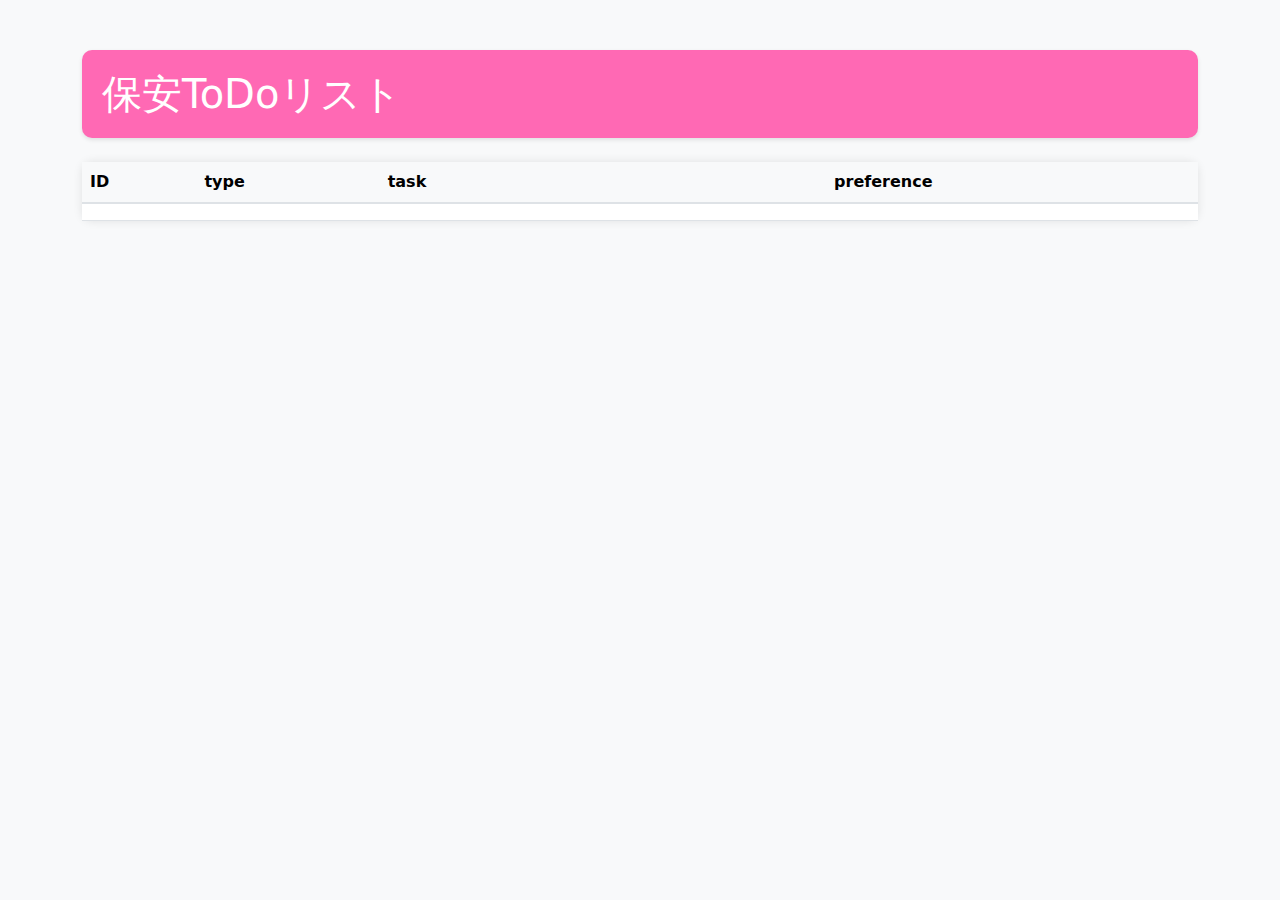
==== mysql/src/main/resources/templates/id/index.html @ bc596372 "1" ====
<!DOCTYPE html>
<html xmlns:th="http://www.thymeleaf.org">
<head>
<meta charset="UTF-8">
<title>ToDoリスト</title>
<link href="https://cdn.jsdelivr.net/npm/bootstrap@5.0.0/dist/css/bootstrap.min.css" rel="stylesheet">
<style>
  body {
    background-color: #f8f9fa;
  }
  .container {
    margin-top: 50px;
  }
  .table {
    background-color: #fff;
    border-radius: 10px;
    box-shadow: 0px 0px 10px rgba(0, 0, 0, 0.1);
  }
  .table th, .table td {
    border-top: none;
  }
  .table th {
    background-color: #f8f9fa;
    border-bottom: 2px solid #dee2e6;
  }
  .todo-list-header {
    background-color: #ff69b4; /* ピンク色に設定 */
    color: #ffffff; /* 文字色を白色に設定 */
    padding: 20px; /* 余白を追加 */
    border-radius: 10px; /* 角丸を適用 */
    box-shadow: 0px 2px 4px rgba(0, 0, 0, 0.1); /* 影を追加 */
    animation: floatUpDown 3s ease-in-out infinite alternate; /* 上下にふわふわと動くアニメーション */
  }
  .table th:nth-child(3) {
    width: 40%; /* task列の幅を広くする */
  }
  .table th:hover {
    color: #ff69b4; /* ピンク色に変更 */
    cursor: pointer; /* カーソルをポインターに変更 */
  }

  @keyframes floatUpDown {
    0% {
      transform: translateY(0);
    }
    100% {
      transform: translateY(-10px);
    }
  }
</style>
</head>
<body>
  <div class="container">
    <h1 class="todo-list-header">保安ToDoリスト</h1>
    <h2 th:text="${title}"></h2>
    <p th:text="${msg}"></p>
    <table class="table mt-4">
    <thead><tr>
      <th>ID</th><th>type</th><th>task</th><th>preference</th>
    </tr></thead>
    <tbody>
    <tr th:each="item:${data}">
      <td th:text="*{item.id}"></td>
      <td th:text="*{item.type}"></td>
      <td th:text="*{item.task}"></td>
      <td th:text="*{item.preference}"></td>
     </tr>
    </tbody>
    </table>
  </div>
</body>
</html>
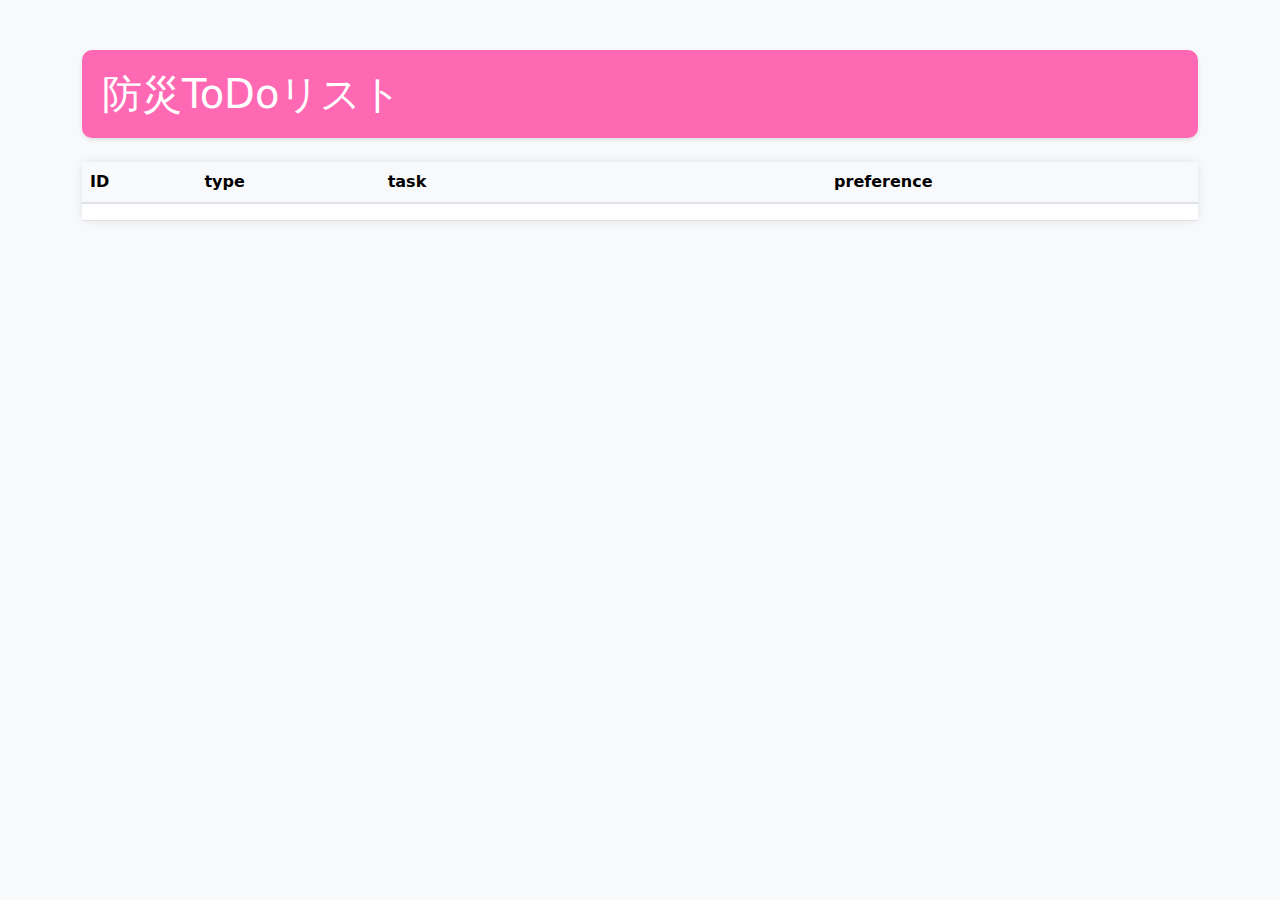
==== commit 0e5844fc: "あああ" ====
--- a/mysql/src/main/resources/templates/id/index.html
+++ b/mysql/src/main/resources/templates/id/index.html
@@ -29,7 +29,7 @@
     padding: 20px; /* 余白を追加 */
     border-radius: 10px; /* 角丸を適用 */
     box-shadow: 0px 2px 4px rgba(0, 0, 0, 0.1); /* 影を追加 */
-    animation: floatUpDown 3s ease-in-out infinite alternate; /* 上下にふわふわと動くアニメーション */
+    animation: floatUpDown 1s ease-in-out infinite alternate; /* 上下にふわふわと動くアニメーション */
   }
   .table th:nth-child(3) {
     width: 40%; /* task列の幅を広くする */
@@ -44,14 +44,14 @@
       transform: translateY(0);
     }
     100% {
-      transform: translateY(-10px);
+      transform: translateY(-15px);
     }
   }
 </style>
 </head>
 <body>
   <div class="container">
-    <h1 class="todo-list-header">保安ToDoリスト</h1>
+    <h1 class="todo-list-header">防災ToDoリスト</h1>
     <h2 th:text="${title}"></h2>
     <p th:text="${msg}"></p>
     <table class="table mt-4">
